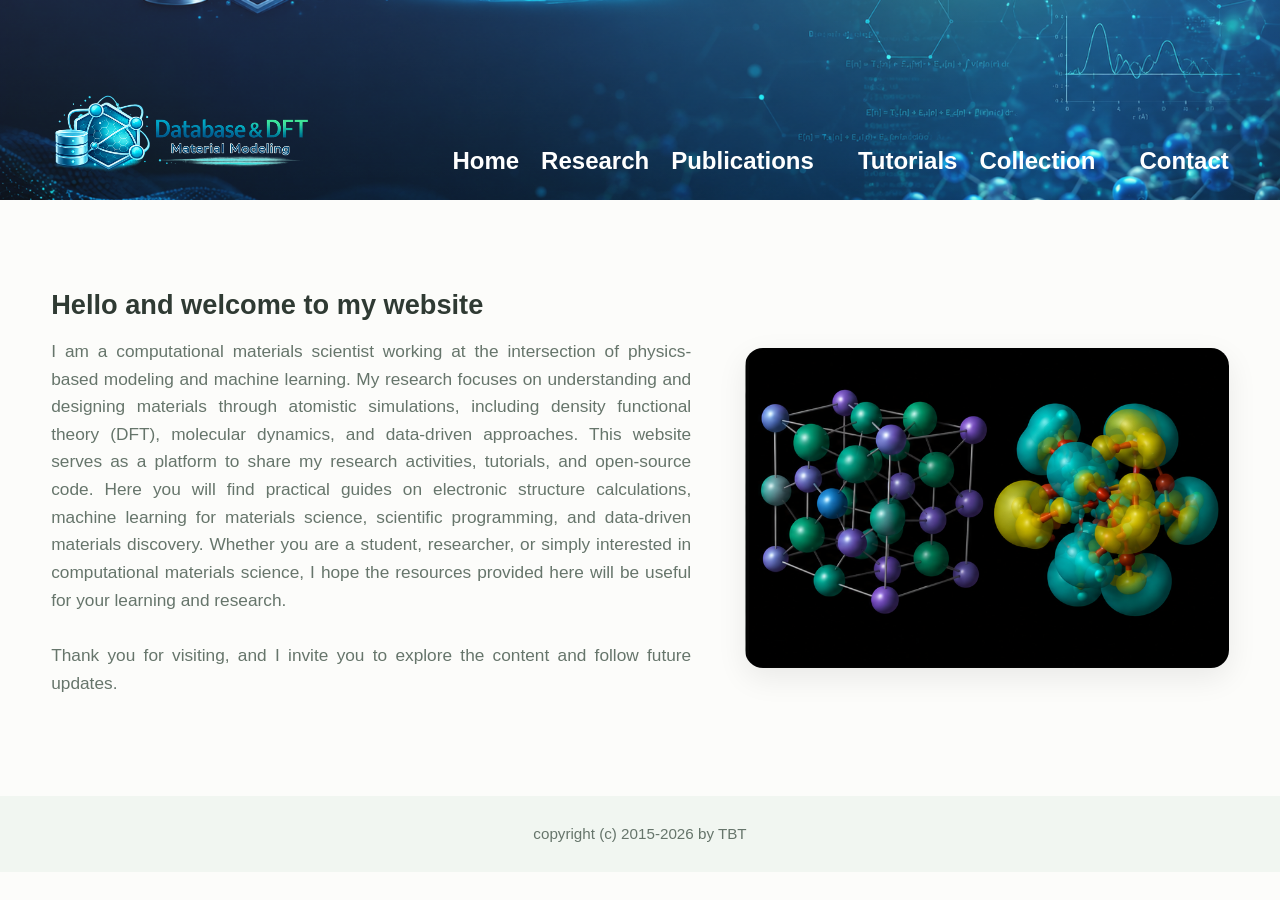
==== collection.html @ 1850e248 "Add files via upload" ====
<!DOCTYPE html>
<html lang="en">
<head>
  <meta charset="UTF-8" />
  <meta name="viewport" content="width=device-width, initial-scale=1.0" />
  <title>het Zonnetje</title>
  <link rel="stylesheet" href="styles/style.css" />
</head>
<body>

  <header>
    <div class="container nav">
      <div class="logo">
        <img class="logo-icon" src="images/logo.png" alt="Het Zonnetje">
	<span> 
 
        </span>
      </div>
      <nav>
        <ul>
	   <li><a href="index.html">Home</a></li>
          <li><a href="research.html">Research</a></li>
          <li><a href="publication.html">Publications</li>
	      <li><a href="tutorial.html">Tutorials</a></li>
         <li><a href="collection.html">Collection</a><li>
          <li><a href="contact.html">Contact</a></li>
        </ul>
      </nav>
    </div>
  </header>

  <main>
    <section class="hero" id="home">
      <div class="container hero-grid">
        <div>
          <h1> Hello and welcome to my website </h1>
          <p>

          I am a computational materials scientist working at the intersection of physics-based modeling and machine learning. My research focuses on understanding and designing materials through atomistic simulations, including density functional theory (DFT), molecular dynamics, and data-driven approaches.

          This website serves as a platform to share my research activities, tutorials, and open-source code. Here you will find practical guides on electronic structure calculations, machine learning for materials science, scientific programming, and data-driven materials discovery.

          Whether you are a student, researcher, or simply interested in computational materials science, I hope the resources provided here will be useful for your learning and research.

          </p>

          <p>

          Thank you for visiting, and I invite you to explore the content and follow future updates.

          </p>
        </div>

      <div class="hero-card">
          <img id="hero-image" src="images/img_hello/pic1.png" alt="Research Image">
      </div>

    </section>

  </main>

  <footer>
    <div class="container">
      <p> copyright (c) 2015-2026 by TBT </p>
    </div>
  </footer>


  <script src="js/hello_slider.js"></script>

</body>
</html>
---- styles/style.css ----
:root {
  --primary: #6dbb75;
  --primary-dark: #4f9c57;
  --secondary: #f8f4ea;
  --accent: #ffd66b;
  --text: #2f3a33;
  --muted: #66756b;
  --white: #ffffff;
  --shadow: 0 10px 30px rgba(0, 0, 0, 0.08);
  --radius: 18px;
  --max-width: 1200px;
}

* {
  box-sizing: border-box;
  margin: 0;
  padding: 0;
}

html {
  scroll-behavior: smooth;
}

body {
  font-family: Arial, Helvetica, sans-serif;
  line-height: 1.6;
  color: var(--text);
  background: #fcfcfa;
}

a {
  text-decoration: none;
  color: inherit;
}

img {
  max-width: 100%;
  display: block;
}

.container {
  width: min(92%, var(--max-width));
  margin: 0 auto;
}

/* Header */

header {
  background:
    linear-gradient(rgba(255, 255, 255, 0.1), rgba(255, 255, 0, 0.05)),
    url("../images/photo_header.png")
    center/cover no-repeat;
  min-height: 200px;

  display: flex;
  flex-direction: column;
  justify-content: flex-end;
}

.nav {
  display: flex;
  align-items: flex-end;
  justify-content: space-between;
  padding: 20px 0;
}


.logo {
  display: flex;
  flex-direction: column;
  line-height: 1.1;
  font-weight: bold;
  max-width: 260px;
  flex-shrink: 0;
}


.logo span {
  font-size: 18px;
  font-weight: normal;
  color: var(--white);
}

.logo-icon {
    width: 350px !important;
    height: auto !important;
    object-fit: contain;
}


nav ul {
  list-style: none;
  display: flex;
  gap: 22px;
  flex-wrap: wrap;
  align-items: center;
}

nav a {
  color: var(--white);
  font-size: 1.5rem;
  font-weight: 600;
  transition: color 0.2s ease;
}

nav a:hover {
  color: var(--white);
}

.nav-btn:hover {
  background: var(--white);
  transform: translateY(-1px);
}

/* Hero */
.hero {
  background: none;
  padding: 90px 0 70px;
}

.hero-grid {
  display: grid;
  grid-template-columns: 1.15fr 0.85fr;
  gap: 40px;
  align-items: center;
}

.hero h1 {
  font-size: clamp(1.08rem, 5vw, 1.7rem);
  line-height: 1.1;
  margin-bottom: 18px;
}

.hero p {
  font-size: 1.08rem;
  color: var(--muted);
  max-width: 640px;
  margin-bottom: 28px;
  text-align: justify;
}

.hero-card { 
 background: var(--white);
 border-radius: var(--radius);
 box-shadow: var(--shadow);
 overflow: hidden;
 padding: 0;
}

.hero-card img {
 width: 100%;
 height: 100%;
 display: block;
 object-fit: cover;
}

/* research*/
.research {
  background: none;
  padding: 90px 0 70px;
}

.research-grid {
  display: grid;
  grid-template-columns: 1.15fr 0.85fr;
  gap: 40px;
  align-items: center;
  margin-bottom: 70px;
}

.research-grid:last-child {
  margin-bottom: 0;
}

.research-grid:nth-child(even) .research-text {
  order: 2;
}

.research-grid:nth-child(even) .research-card {
  order: 1;
}

.research h3 {
  font-size: clamp(1.08rem, 5vw, 1.2rem);
  line-height: 1.1;
  margin-bottom: 18px;
}

.research p {
  font-size: 1.08rem;
  color: var(--muted);
  max-width: 640px;
  margin-bottom: 28px;
  text-align: justify;
}

.research-card {
 background: var(--white);
 border-radius: var(--radius);
 box-shadow: var(--shadow);
 overflow: hidden;
 padding: 0;
}

.research-card img {
 width: 100%;
 height: 100%;
 display: block;
 object-fit: cover;
}





/* Footer */
footer {
  background: #f1f6f1;
  padding: 26px 0;
  text-align: center;
  color: var(--muted);
  font-size: 0.95rem;
}

/* Responsive */
@media (max-width: 960px) {
  .hero-grid,
  .vision-grid,
  .contact-grid,
  .cards,
  .info-grid {
    grid-template-columns: 1fr;
  }

  .nav {
    flex-direction: column;
    align-items: flex-start;
  }

  nav ul {
    gap: 14px;
  }

  .hero {
    padding: 70px 0 50px;
  }
}
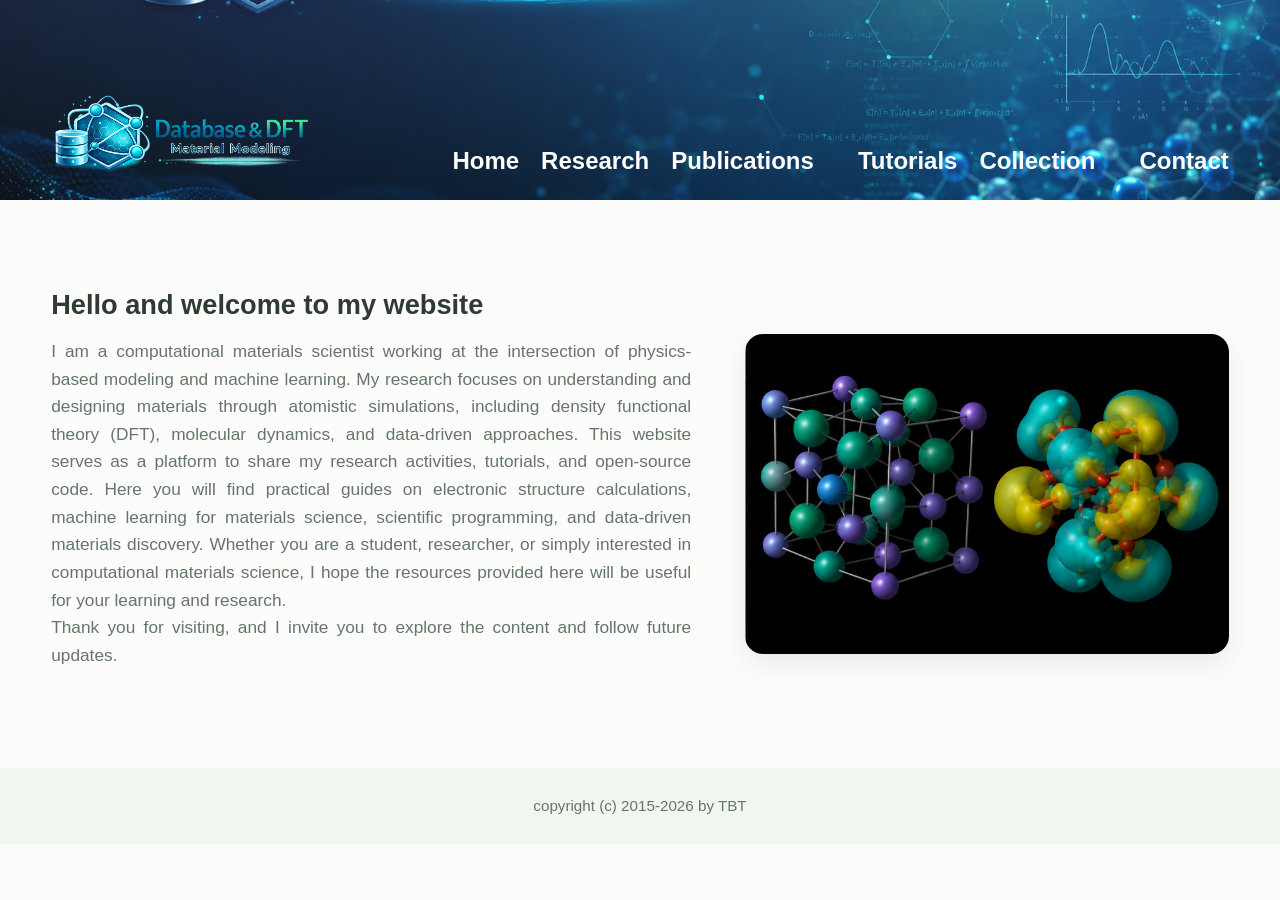
==== commit eadcb461: "Add files via upload" ====
--- a/collection.html
+++ b/collection.html
@@ -3,7 +3,7 @@
 <head>
   <meta charset="UTF-8" />
   <meta name="viewport" content="width=device-width, initial-scale=1.0" />
-  <title>het Zonnetje</title>
+  <title>TruongBaTai</title>
   <link rel="stylesheet" href="styles/style.css" />
 </head>
 <body>
@@ -31,30 +31,27 @@
 
   <main>
     <section class="hero" id="home">
+
       <div class="container hero-grid">
+
         <div>
           <h1> Hello and welcome to my website </h1>
           <p>
-
           I am a computational materials scientist working at the intersection of physics-based modeling and machine learning. My research focuses on understanding and designing materials through atomistic simulations, including density functional theory (DFT), molecular dynamics, and data-driven approaches.
 
           This website serves as a platform to share my research activities, tutorials, and open-source code. Here you will find practical guides on electronic structure calculations, machine learning for materials science, scientific programming, and data-driven materials discovery.
 
-          Whether you are a student, researcher, or simply interested in computational materials science, I hope the resources provided here will be useful for your learning and research.
+          Whether you are a student, researcher, or simply interested in computational materials science, I hope the resources provided here will be useful for your learning and research. <br>
 
+          Thank you for visiting, and I invite you to explore the content and follow future updates. <br>
           </p>
 
-          <p>
-
-          Thank you for visiting, and I invite you to explore the content and follow future updates.
-
-          </p>
         </div>
 
       <div class="hero-card">
           <img id="hero-image" src="images/img_hello/pic1.png" alt="Research Image">
       </div>
-
+      </div>
     </section>
 
   </main>
--- a/styles/style.css
+++ b/styles/style.css
@@ -209,6 +209,60 @@
  object-fit: cover;
 }
 
+/* publication*/
+.publication {
+  background: none;
+  padding: 90px 0 70px;
+}
+
+.publication-grid {
+  display: grid;
+  grid-template-columns: 1.15fr 0.85fr;
+  gap: 40px;
+  align-items: center;
+  margin-bottom: 70px;
+}
+
+.publication-grid:last-child {
+  margin-bottom: 0;
+}
+
+.publication-grid:nth-child(even) .publication-text {
+  order: 2;
+}
+
+.publication-grid:nth-child(even) .publication-card {
+  order: 1;
+}
+
+.publication h3 {
+  font-size: clamp(1.08rem, 5vw, 1.2rem);
+  line-height: 1.1;
+  margin-bottom: 18px;
+}
+
+.publication p {
+  font-size: 1.08rem;
+  color: var(--muted);
+  max-width: 640px;
+  margin-bottom: 28px;
+  text-align: justify;
+}
+
+.publication-card {
+ background: var(--white);
+ border-radius: var(--radius);
+ box-shadow: var(--shadow);
+ overflow: hidden;
+ padding: 0;
+}
+
+.publication-card img {
+ width: 100%;
+ height: 100%;
+ display: block;
+ object-fit: cover;
+}
 
 
 
